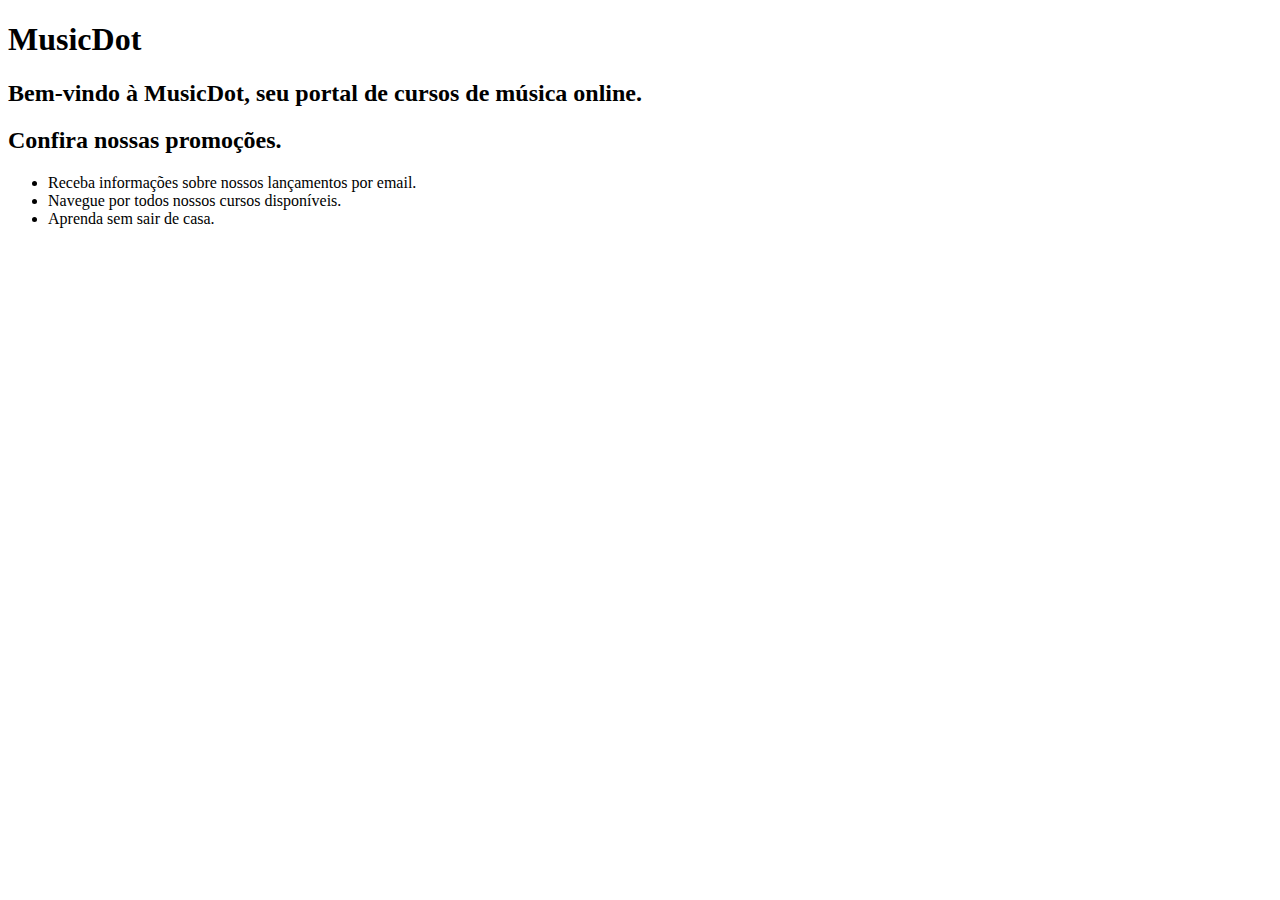
==== index.html @ 906b811c "Aula 02" ====
<!DOCTYPE html>
<html lang="en">

<head>
    <meta charset="UTF-8">
    <meta http-equiv="X-UA-Compatible" content="IE=edge">
    <meta name="viewport" content="width=device-width, initial-scale=1.0">
    <title>Site MusicDot </title>
</head>

<body>
    <h1>MusicDot</h1>
    <h2>Bem-vindo à MusicDot, seu portal de cursos de música online.</h2>

    <h2>Confira nossas promoções.</h2>
    <ul>
        <li>Receba informações sobre nossos lançamentos por email.</li>
        <li>Navegue por todos nossos cursos disponíveis.</li>
        <li>Aprenda sem sair de casa. </li>
    </ul>

</body>

</html>
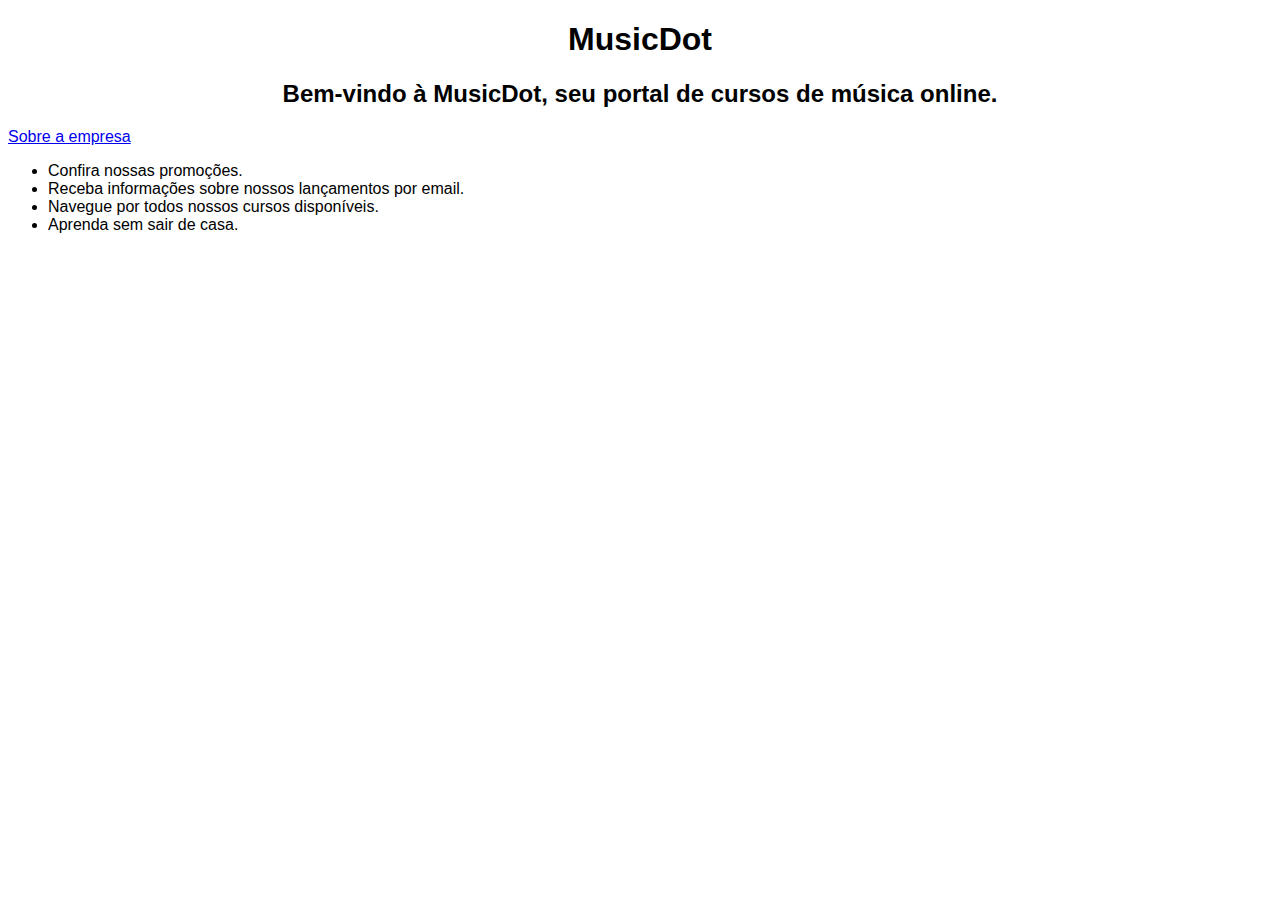
==== commit 059c2579: "Aula 03 - Especificação do HTML e Hiperlink" ====
--- a/index.html
+++ b/index.html
@@ -9,14 +9,15 @@
 </head>
 
 <body>
-    <h1>MusicDot</h1>
-    <h2>Bem-vindo à MusicDot, seu portal de cursos de música online.</h2>
+    <h1 style="text-align: center; font-family: 'Gill Sans', 'Gill Sans MT', Calibri, 'Trebuchet MS', sans-serif;">MusicDot</h1>
+    <h2 style="text-align: center;font-family: 'Lucida Sans', 'Lucida Sans Regular', 'Lucida Grande', 'Lucida Sans Unicode', Geneva, Verdana, sans-serif;">Bem-vindo à MusicDot, seu portal de cursos de música online.</h2>
+    <a href="sobre.html" style="font-family:'Trebuchet MS', 'Lucida Sans Unicode', 'Lucida Grande', 'Lucida Sans', Arial, sans-serif">Sobre a empresa</a>
 
-    <h2>Confira nossas promoções.</h2>
     <ul>
-        <li>Receba informações sobre nossos lançamentos por email.</li>
-        <li>Navegue por todos nossos cursos disponíveis.</li>
-        <li>Aprenda sem sair de casa. </li>
+        <li style="font-family: 'Segoe UI', Tahoma, Geneva, Verdana, sans-serif;">Confira nossas promoções.</li>
+        <li style="font-family: 'Segoe UI', Tahoma, Geneva, Verdana, sans-serif;">Receba informações sobre nossos lançamentos por email.</li>
+        <li style="font-family: 'Segoe UI', Tahoma, Geneva, Verdana, sans-serif;">Navegue por todos nossos cursos disponíveis.</li>
+        <li style="font-family: 'Segoe UI', Tahoma, Geneva, Verdana, sans-serif;">Aprenda sem sair de casa. </li>
     </ul>
 
 </body>
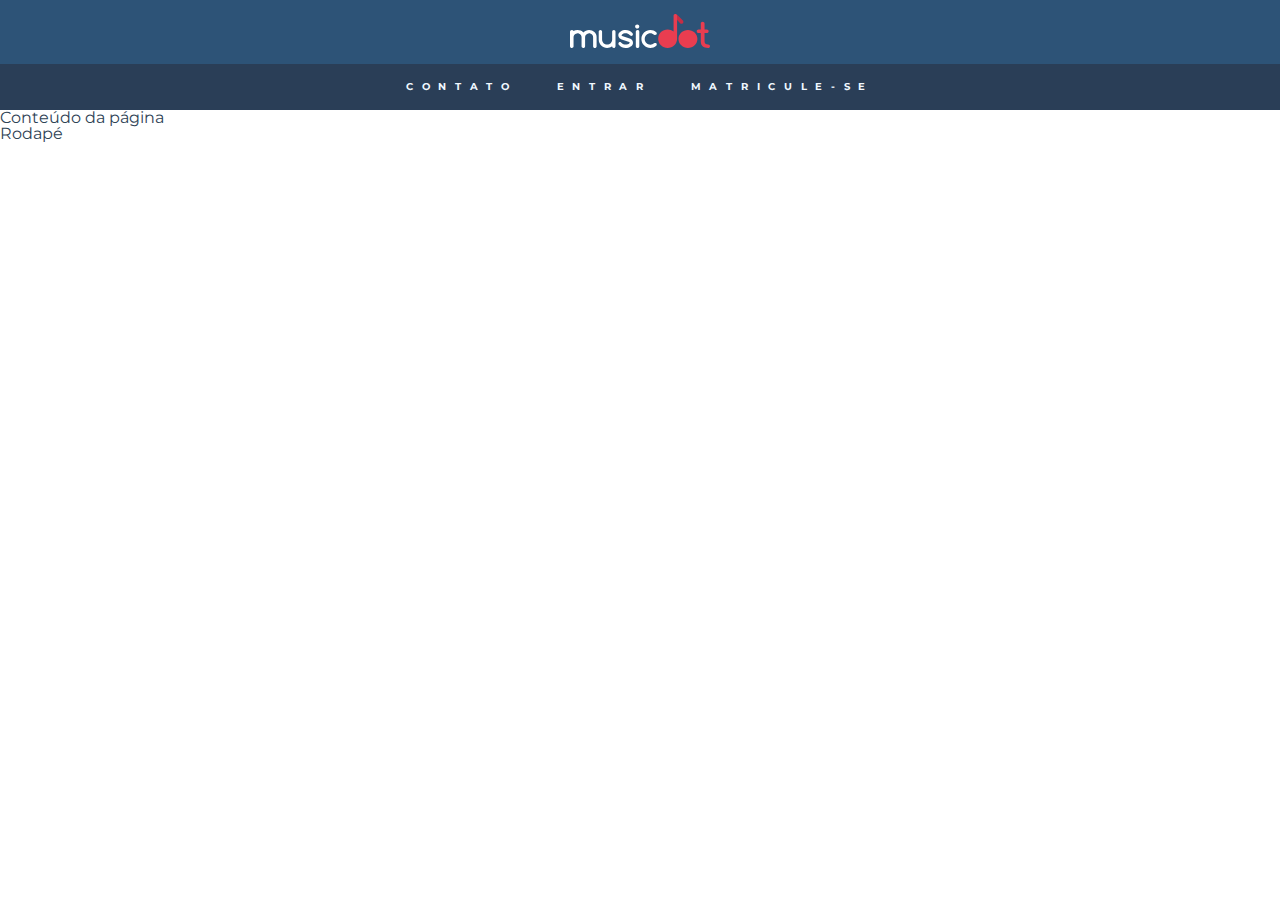
==== commit 44f9fc84: "Aula 24/03" ====
--- a/index.html
+++ b/index.html
@@ -5,21 +5,45 @@
     <meta charset="UTF-8">
     <meta http-equiv="X-UA-Compatible" content="IE=edge">
     <meta name="viewport" content="width=device-width, initial-scale=1.0">
-    <title>Site MusicDot </title>
+    <title>Site MusicDot</title>
+    <link rel="stylesheet" href="https://fonts.googleapis.com/css?family=Montserrat:300,400,500,600,700,&display=block">
+    <link rel="stylesheet" href="css/reset.css">
+    <link rel="stylesheet" href="css/cabecalho.css">
 </head>
 
 <body>
-    <h1 style="text-align: center; font-family: 'Gill Sans', 'Gill Sans MT', Calibri, 'Trebuchet MS', sans-serif;">MusicDot</h1>
-    <h2 style="text-align: center;font-family: 'Lucida Sans', 'Lucida Sans Regular', 'Lucida Grande', 'Lucida Sans Unicode', Geneva, Verdana, sans-serif;">Bem-vindo à MusicDot, seu portal de cursos de música online.</h2>
-    <a href="sobre.html" style="font-family:'Trebuchet MS', 'Lucida Sans Unicode', 'Lucida Grande', 'Lucida Sans', Arial, sans-serif">Sobre a empresa</a>
+    <header class="cabecalho">
+        <a href="index.html">
+            <img class="cabecalho__logo" src="img/musicdot-logo-light.svg" title="Ir para página inicial da MusicDot" alt="MusicDot">
+        </a>
+        <nav>
+            <ul class="cabecalho__menu">
+                <li class="cabecalho__item-menu"><a href="sobre.html#contato">Contato</a></li>
+                <li class="cabecalho__item-menu"><a href="#">Entrar</a></li>
+                <li class="cabecalho__item-menu"><a href="#">Matricule-se</a></li>
+            </ul>
+        </nav>
+    </header>
+    <main>
+        <h2>Conteúdo da página</h2>
+    </main>
+    <footer>
+        <h2>Rodapé</h2>
+    </footer>
+<!--######################################################################################
+    <h1>MusicDot</h1>
+    <h2>Bem-vindo à MusicDot, seu portal de cursos de música online.</h2>
+    <a href="sobre.html">Sobre a empresa</a>
 
     <ul>
-        <li style="font-family: 'Segoe UI', Tahoma, Geneva, Verdana, sans-serif;">Confira nossas promoções.</li>
-        <li style="font-family: 'Segoe UI', Tahoma, Geneva, Verdana, sans-serif;">Receba informações sobre nossos lançamentos por email.</li>
-        <li style="font-family: 'Segoe UI', Tahoma, Geneva, Verdana, sans-serif;">Navegue por todos nossos cursos disponíveis.</li>
-        <li style="font-family: 'Segoe UI', Tahoma, Geneva, Verdana, sans-serif;">Aprenda sem sair de casa. </li>
+        <li>Confira nossas promoções.</li>
+        <li>Receba informações sobre nossos lançamentos por email.</li>
+        <li>Navegue por todos nossos cursos disponíveis.</li>
+        <li>Aprenda sem sair de casa. </li>
     </ul>
+########################################################################################-->
 
 </body>
 
+
 </html>--- a/css/cabecalho.css
+++ b/css/cabecalho.css
@@ -0,0 +1,25 @@
+.cabecalho{
+    background-color: #2D5377;
+    text-align: center;
+    font-size: 0.6rem;
+    font-weight: bold;
+    text-transform: uppercase;
+    letter-spacing: 0.23cm;
+
+    color: aliceblue;
+    background-color: #2D5377;
+}
+.cabecalho__logo{
+    padding: 1.5em 0;
+    width: 14.5em;
+}
+.cabecalho__menu{
+    background-color: #272B3A87;
+}
+.cabecalho__item-menu {
+    display: inline-block;
+}
+.cabecalho__item-menu a{
+    display: inline-block;
+    padding: 1.86em 1.42em;
+}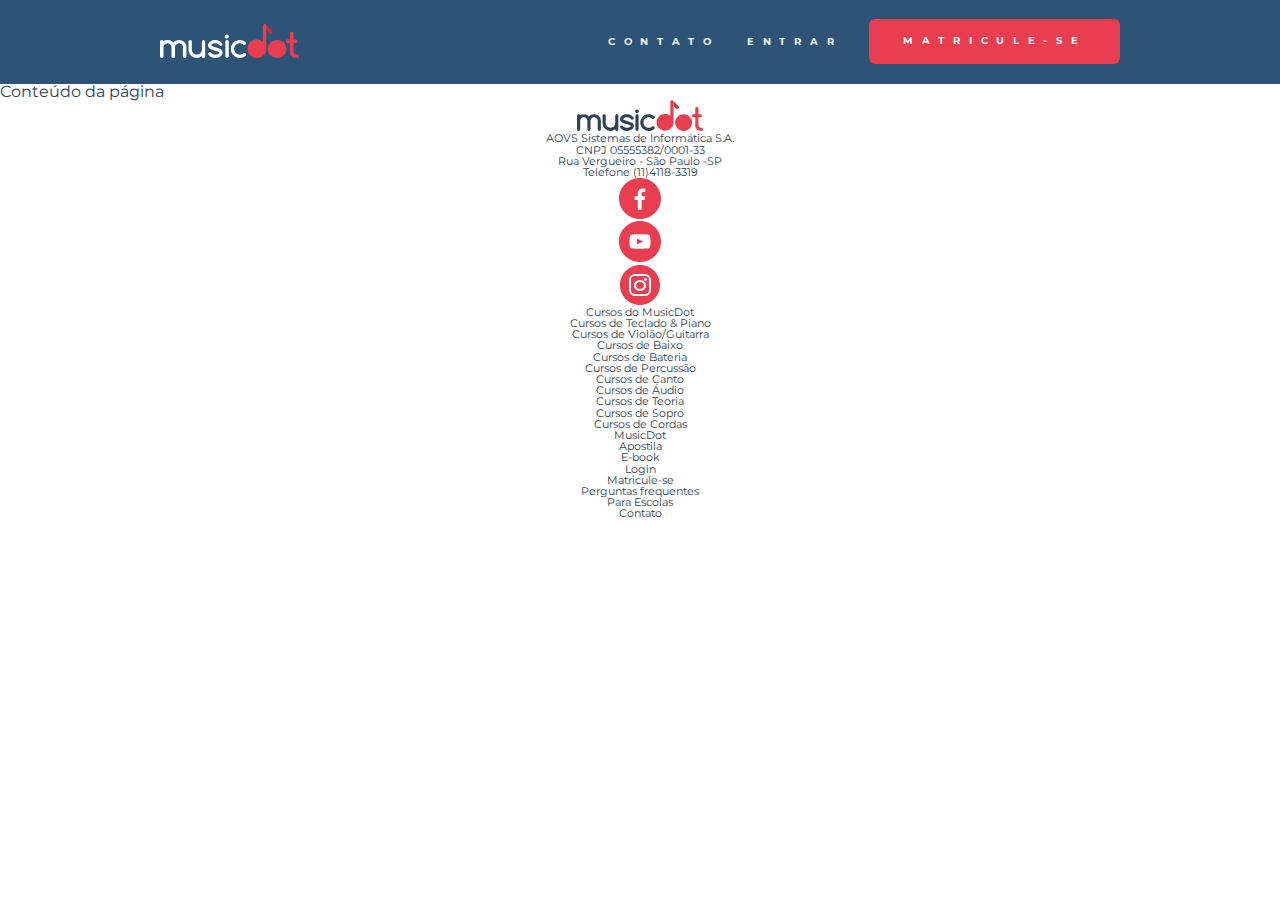
==== commit c84732db: "Formatando titulos e rodapé" ====
--- a/index.html
+++ b/index.html
@@ -9,6 +9,7 @@
     <link rel="stylesheet" href="https://fonts.googleapis.com/css?family=Montserrat:300,400,500,600,700,&display=block">
     <link rel="stylesheet" href="css/reset.css">
     <link rel="stylesheet" href="css/cabecalho.css">
+    <link rel="stylesheet" href="css/rodape.css">
 </head>
 
 <body>
@@ -20,15 +21,68 @@
             <ul class="cabecalho__menu">
                 <li class="cabecalho__item-menu"><a href="sobre.html#contato">Contato</a></li>
                 <li class="cabecalho__item-menu"><a href="#">Entrar</a></li>
-                <li class="cabecalho__item-menu"><a href="#">Matricule-se</a></li>
+                <li class="cabecalho__item-menu cabecalho__item-menu--matricular"><a href="#">Matricule-se</a></li>
             </ul>
         </nav>
     </header>
     <main>
         <h2>Conteúdo da página</h2>
     </main>
-    <footer>
-        <h2>Rodapé</h2>
+    <footer class="rodape">
+       <section>
+        <img class="rodape__logo" src="img/logo.svg" alt="Logo da MusicDot">
+        <P>
+            AOVS Sistemas de Informática S.A. <br>
+            CNPJ 05555382/0001-33 <br>
+            Rua Vergueiro - São Paulo -SP <br>
+            Telefone (11)4118-3319
+        </P>
+        <ul>
+            <li>
+                <a href="https://www.facebook.com/musicdotonline">
+                <img src="img/footer-icone-facebook.svg" alt="MusicDot no facebook">
+            </a>
+            </li>
+            <li>
+                <a href="https://www.youtube.com/user/musicdotonline">
+                    <img src="img/footer-icone-youtube.svg" alt="MusicDot no youtube">
+            </li>
+            <li>
+                <a href="https://www.instagram.com/musicdotonline/">
+                    <img src="img/footer-icone-instagram.svg" alt="MusicDot no instagram">
+        </ul>
+       </section>
+       <section>
+        <H2>Cursos do MusicDot</H2>
+        <nav>
+             <ul>
+                <li><a href="#">Cursos de Teclado & Piano</a></li>
+                <li><a href="#">Cursos de Violão/Guitarra</a></li>
+                <li><a href="#">Cursos de Baixo</a></li>
+                <li><a href="#">Cursos de Bateria</a></li>
+                <li><a href="#">Cursos de Percussão</a></li>
+                <li><a href="#">Cursos de Canto</a></li>
+                <li><a href="#">Cursos de Áudio</a></li>
+                <li><a href="#">Cursos de Teoria</a></li>
+                <li><a href="#">Cursos de Sopro</a></li>
+                <li><a href="#">Cursos de Cordas</a></li>
+           </ul>
+        </nav>
+    </section>
+    <section>
+        <h2> MusicDot </h2>
+        <nav>
+          <ul>
+            <li><a href="#">Apostila</a></li>
+            <li><a href="#">E-book</a></li>
+            <li><a href="#">Login</a></li>
+            <li><a href="#">Matricule-se</a></li>
+            <li><a href="#">Perguntas frequentes</a></li>
+            <li><a href="#">Para Escolas</a></li>
+            <li><a href="#">Contato</a></li>
+          </ul>
+        </nav>
+    </section>
     </footer>
 <!--######################################################################################
     <h1>MusicDot</h1>
@@ -44,6 +98,4 @@
 ########################################################################################-->
 
 </body>
-
-
 </html>--- a/css/cabecalho.css
+++ b/css/cabecalho.css
@@ -15,6 +15,9 @@
 }
 .cabecalho__menu{
     background-color: #272B3A87;
+    display: flex;
+    justify-content: space-evenly;
+    flex-wrap: wrap;
 }
 .cabecalho__item-menu {
     display: inline-block;
@@ -22,4 +25,34 @@
 .cabecalho__item-menu a{
     display: inline-block;
     padding: 1.86em 1.42em;
+}
+@media (min-width: 640px) {
+    .cabecalho {
+        padding: 0 5%;
+        display: flex;
+        justify-content: space-between;
+        align-items: center;
+    }
+.cabecalho__logo{
+    padding: 2.5em 0;
+}
+.cabecalho__menu{
+    background-color: transparent;
+}
+}
+@media (min-width: 770px) {
+    .cabecalho__item-menu--matricular {
+        margin-left: 1.42em;
+        border-radius: 6px;
+        background-color: #e93d50;
+    }
+    .cabecalho__item-menu--matricular a{
+        padding: 1.8em 3.5em;
+    }
+}
+@media (min-width: 1066px) {
+    .cabecalho {
+        padding-left: calc((100% - 960px) / 2);
+        padding-right: calc((100% - 960px) / 2);
+    }
 }--- a/css/rodape.css
+++ b/css/rodape.css
@@ -0,0 +1,22 @@
+.rodape {
+    text-align: center;
+    font-size: 0.7em;
+}
+.rodape__logo {
+    width: 11.25em;
+}
+.rodape__lista-midias-sociais {
+    display: flex;
+    justify-content: center;
+}
+.rodape__lista-midias-sociais img{
+    width: 100%;
+}
+.rodape__titulo {
+    font-size: 1.45em;
+    font-weight: bold;
+    text-transform: uppercase;
+}
+.rodape_item-lista{
+    font-weight: 500;
+}
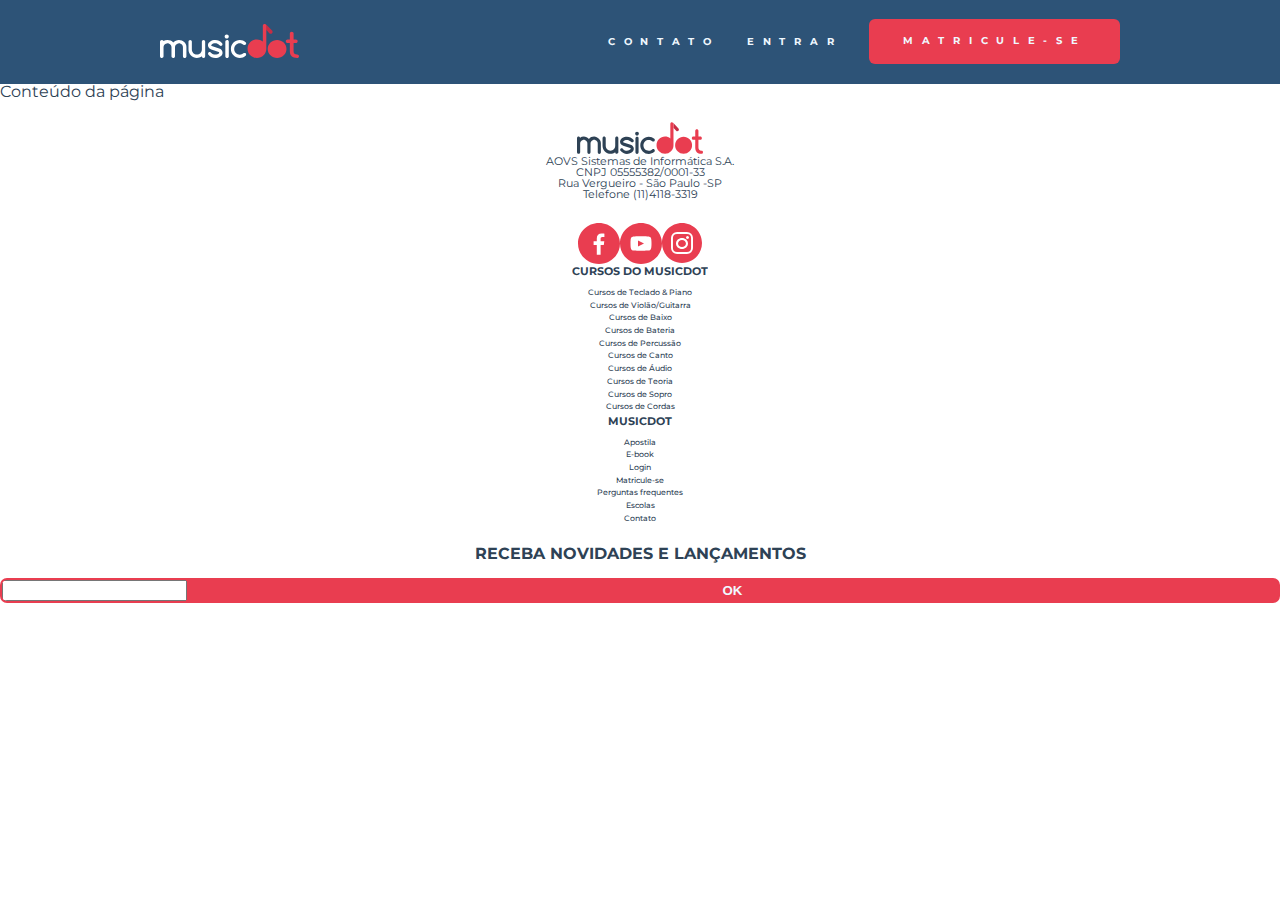
==== commit 4c8c9387: "aula 31/03" ====
--- a/index.html
+++ b/index.html
@@ -5,11 +5,12 @@
     <meta charset="UTF-8">
     <meta http-equiv="X-UA-Compatible" content="IE=edge">
     <meta name="viewport" content="width=device-width, initial-scale=1.0">
-    <title>Site MusicDot</title>
     <link rel="stylesheet" href="https://fonts.googleapis.com/css?family=Montserrat:300,400,500,600,700,&display=block">
     <link rel="stylesheet" href="css/reset.css">
     <link rel="stylesheet" href="css/cabecalho.css">
     <link rel="stylesheet" href="css/rodape.css">
+    <link rel="stylesheet" href="css/form-newsletter.css">
+    <title>Site MusicDot</title>
 </head>
 
 <body>
@@ -29,59 +30,71 @@
         <h2>Conteúdo da página</h2>
     </main>
     <footer class="rodape">
-       <section>
-        <img class="rodape__logo" src="img/logo.svg" alt="Logo da MusicDot">
+       <section class="rodape__secao">
+        <img class="rodape__logo" src="img/logo.svg" alt="Logo da MusicDot"> 
         <P>
             AOVS Sistemas de Informática S.A. <br>
             CNPJ 05555382/0001-33 <br>
             Rua Vergueiro - São Paulo -SP <br>
-            Telefone (11)4118-3319
+            Telefone (11)4118-3319 
         </P>
-        <ul>
-            <li>
+        <ul class="rodape__lista-midias-sociais">
+            <li class="rodape__lista-midias-sociais">
                 <a href="https://www.facebook.com/musicdotonline">
                 <img src="img/footer-icone-facebook.svg" alt="MusicDot no facebook">
             </a>
             </li>
-            <li>
+            <li class="rodape__lista-midias-sociais">
                 <a href="https://www.youtube.com/user/musicdotonline">
                     <img src="img/footer-icone-youtube.svg" alt="MusicDot no youtube">
             </li>
-            <li>
+            <li class="rodape__lista-midias-sociais">
                 <a href="https://www.instagram.com/musicdotonline/">
                     <img src="img/footer-icone-instagram.svg" alt="MusicDot no instagram">
         </ul>
        </section>
-       <section>
-        <H2>Cursos do MusicDot</H2>
+
+       <section class="rodape">
+        <H2 class="rodape__titulo">Cursos do MusicDot</H2>
         <nav>
              <ul>
-                <li><a href="#">Cursos de Teclado & Piano</a></li>
-                <li><a href="#">Cursos de Violão/Guitarra</a></li>
-                <li><a href="#">Cursos de Baixo</a></li>
-                <li><a href="#">Cursos de Bateria</a></li>
-                <li><a href="#">Cursos de Percussão</a></li>
-                <li><a href="#">Cursos de Canto</a></li>
-                <li><a href="#">Cursos de Áudio</a></li>
-                <li><a href="#">Cursos de Teoria</a></li>
-                <li><a href="#">Cursos de Sopro</a></li>
-                <li><a href="#">Cursos de Cordas</a></li>
+                <li class="rodape_item-lista"><a href="#">Cursos de Teclado & Piano</a></li>
+                <li class="rodape_item-lista"><a href="#">Cursos de Violão/Guitarra</a></li>
+                <li class="rodape_item-lista"><a href="#">Cursos de Baixo</a></li>
+                <li class="rodape_item-lista"><a href="#">Cursos de Bateria</a></li>
+                <li class="rodape_item-lista"><a href="#">Cursos de Percussão</a></li>
+                <li class="rodape_item-lista"><a href="#">Cursos de Canto</a></li>
+                <li class="rodape_item-lista"><a href="#">Cursos de Áudio</a></li>
+                <li class="rodape_item-lista"><a href="#">Cursos de Teoria</a></li>
+                <li class="rodape_item-lista"><a href="#">Cursos de Sopro</a></li>
+                <li class="rodape_item-lista"><a href="#">Cursos de Cordas</a></li>
            </ul>
         </nav>
     </section>
-    <section>
-        <h2> MusicDot </h2>
+    <section class="rodape">
+        <h2 class="rodape__titulo"> MusicDot </h2>
         <nav>
           <ul>
-            <li><a href="#">Apostila</a></li>
-            <li><a href="#">E-book</a></li>
-            <li><a href="#">Login</a></li>
-            <li><a href="#">Matricule-se</a></li>
-            <li><a href="#">Perguntas frequentes</a></li>
-            <li><a href="#">Para Escolas</a></li>
-            <li><a href="#">Contato</a></li>
+            <li class="rodape_item-lista"><a href="#">Apostila</a></li>
+            <li class="rodape_item-lista"><a href="#">E-book</a></li>
+            <li class="rodape_item-lista"><a href="#">Login</a></li>
+            <li class="rodape_item-lista"><a href="#">Matricule-se</a></li>
+            <li class="rodape_item-lista"><a href="#">Perguntas frequentes</a></li>
+            <li class="rodape_item-lista"><a href="#">Escolas</a></li>
+            <li class="rodape_item-lista"><a href="#">Contato</a></li>
           </ul>
         </nav>
+    </section>
+    <section class="rodape__secao">
+        <h2 class="rodape__titulo">Receba novidades e lançamentos</h2>
+        <form action="#" method="get" class="form-newsletter">
+            <label for="form-newsletter__label" class="form-newsletter__label">
+                Seu email pessoal
+            </label>
+            <input type="email" name="email-newsletter"
+            id="form-newsletter__label">
+            <button type="submit" class="form-newsletter__botao">OK</button>
+        </form>
     </section>
     </footer>
 <!--######################################################################################
--- a/css/rodape.css
+++ b/css/rodape.css
@@ -8,15 +8,29 @@
 .rodape__lista-midias-sociais {
     display: flex;
     justify-content: center;
+    margin-top: 1em;
 }
-.rodape__lista-midias-sociais img{
+.rodape__item-midias-sociais{
+    width: 2.62em;
+}
+.rodape__item-midias-sociais img{
     width: 100%;
+    margin: 0 .25em;
 }
 .rodape__titulo {
+    margin-bottom: 1em;
     font-size: 1.45em;
     font-weight: bold;
     text-transform: uppercase;
 }
 .rodape_item-lista{
     font-weight: 500;
+    margin: 0.62em 0;
 }
+.rodape__infos-empresa{
+    line-height: 1.5;
+}
+.rodape__secao{
+    margin-top: 2em;
+}
+
--- a/css/form-newsletter.css
+++ b/css/form-newsletter.css
@@ -0,0 +1,30 @@
+.form-newsletter{
+    display: flex;
+    width: 100%;
+    overflow: hidden;
+    box-sizing: border-box;
+    border-radius: 7px;
+    border: 2px solid #e93d50;
+    background-color: #e93d50;
+}
+.form-newsletter__label{
+    position: absolute;
+    left: -10000px;
+    width: 1px;
+    height: 1px;
+    overflow: hidden;
+}
+.form-newsletter__campo{
+    padding: .6em .4em;
+    flex-grow: 1;
+    border: none;
+}
+
+.form-newsletter__botao{
+    flex-grow: 1;
+    border: none;
+    text-transform: uppercase;
+    font-weight: 600;
+    background-color: #e93d50;
+    color: aliceblue;
+}